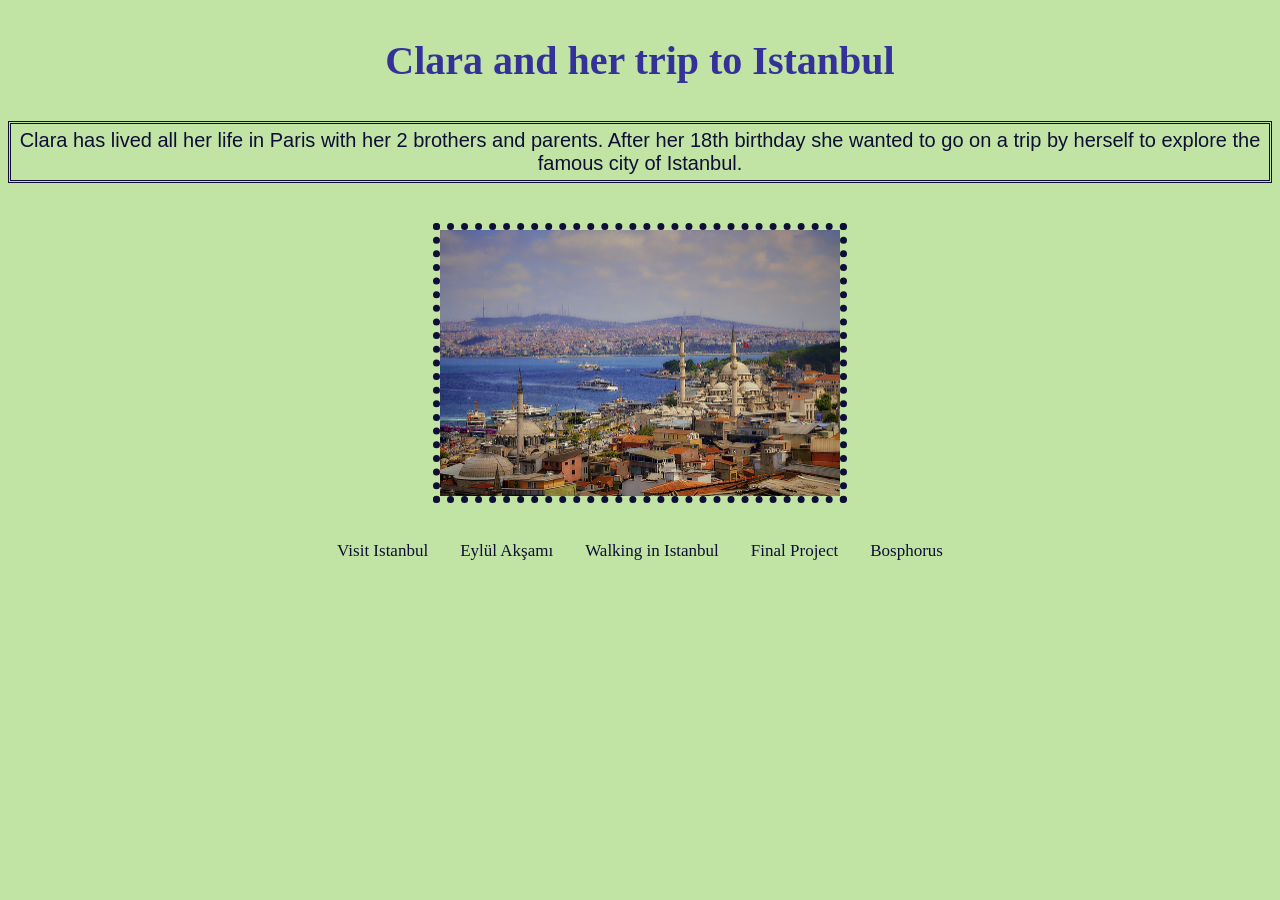
==== index.html @ 95f3996f "Add files via upload" ====
<!DOCTYPE html>
<html>
<head>
	<meta charset="utf-8">
	<meta name="viewport" content="width=device-width, initial-scale=1">
	<title>Main Page</title>
	<link rel="stylesheet" type="text/css" href="style.css">
</head>
<body>
	<h1>Clara and her trip to Istanbul</h1>
	<p>Clara has lived all her life in Paris with her 2 brothers and parents. After her 18th birthday she wanted to go on a trip by herself to explore the famous city of Istanbul.</p>
	<img src="images/istanbul.jpg" width="400px">
</br>
	<ul>
		<li><a href="landscape.html">Visit Istanbul</a></li>
		<li><a href="audio.html">Eylül Akşamı</a></li>
		<li><a href="animation.html">Walking in Istanbul</a></li>
		<li><a href="final.html">Final Project</a></li>
		<li><a href="programming.html">Bosphorus</a></li>
	</ul>
</body>
</html>
---- style.css ----
body{background-color:#C1E3A3;}
h1{color: #343299;
	font-family: Logic Monospace Regular;
	font-size: 40px;
	padding:10px;
	margin-left: 100px;
	margin-right: 100px;
	text-align: center;
}

p{color:#0E0E36;
font-family: Helvetica;
font-size: 20px;
text-align: center;
border-style: double;
border-width: 3px;
padding: 5px;
margin-bottom: 40px;

}
img{border-style: dotted;
border-width: 7px;
border-color:#0E0E36;
display: block;
margin:auto;
 }

 ul{list-style-type: none;
 	margin:0;
 	padding:0;
 	overflow:hidden;
 	display:flex;
 	justify-content: center;}

 	ul li { float: left; 	}

 	ul li a {display: block;
 	color:#0E0E36;
 	text-align: center ; 
 	padding: 20px 16px;
 	text-decoration: none;
 	font-size: 17px}
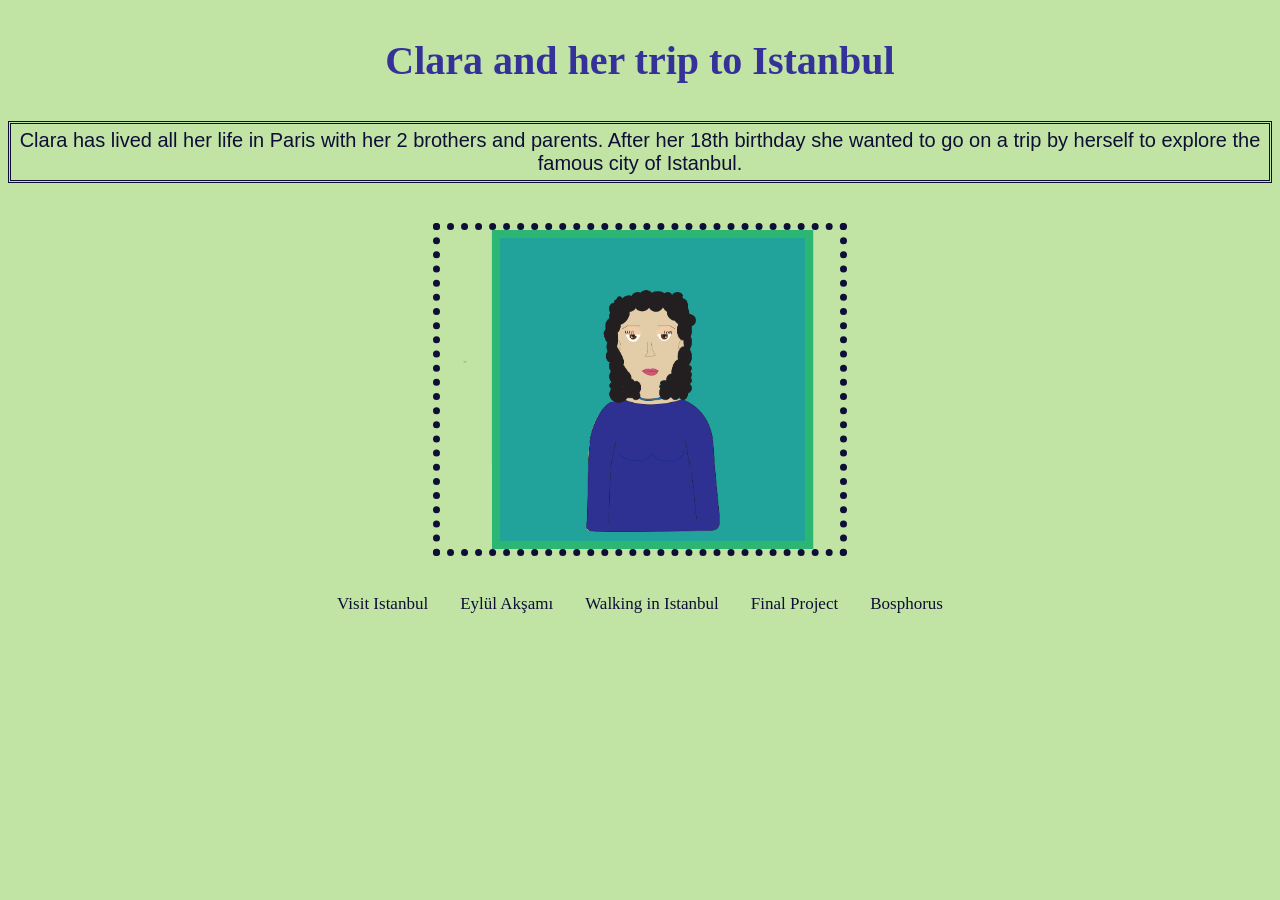
==== commit 6f2508df: "Update index.html" ====
--- a/index.html
+++ b/index.html
@@ -9,7 +9,7 @@
 <body>
 	<h1>Clara and her trip to Istanbul</h1>
 	<p>Clara has lived all her life in Paris with her 2 brothers and parents. After her 18th birthday she wanted to go on a trip by herself to explore the famous city of Istanbul.</p>
-	<img src="images/istanbul.jpg" width="400px">
+	<img src="images/erman_portrait.png" width="400px">
 </br>
 	<ul>
 		<li><a href="landscape.html">Visit Istanbul</a></li>
@@ -19,4 +19,4 @@
 		<li><a href="programming.html">Bosphorus</a></li>
 	</ul>
 </body>
-</html>+</html>
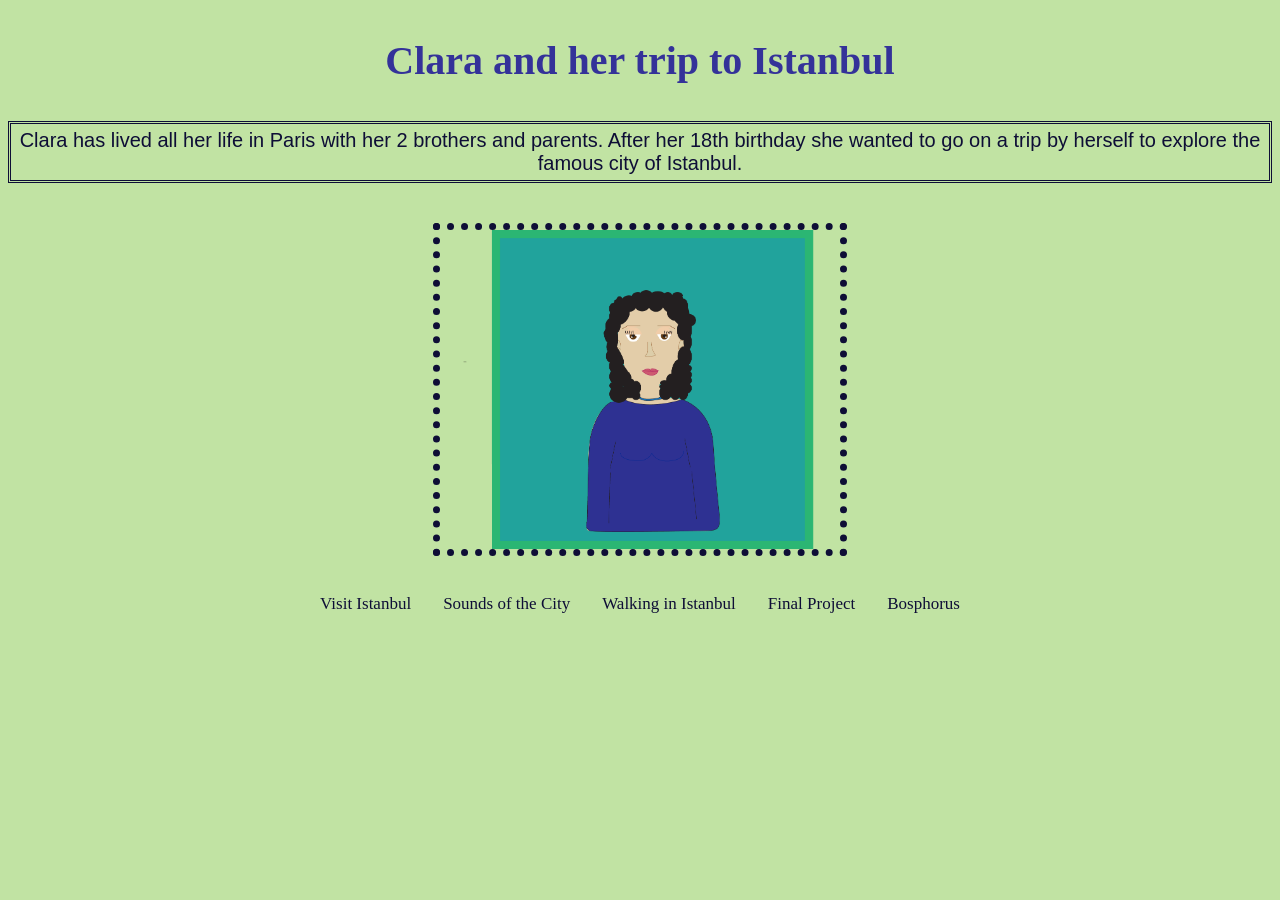
==== commit 8cd14c0a: "Update index.html" ====
--- a/index.html
+++ b/index.html
@@ -13,7 +13,7 @@
 </br>
 	<ul>
 		<li><a href="landscape.html">Visit Istanbul</a></li>
-		<li><a href="audio.html">Eylül Akşamı</a></li>
+		<li><a href="audio.html">Sounds of the City</a></li>
 		<li><a href="animation.html">Walking in Istanbul</a></li>
 		<li><a href="final.html">Final Project</a></li>
 		<li><a href="programming.html">Bosphorus</a></li>
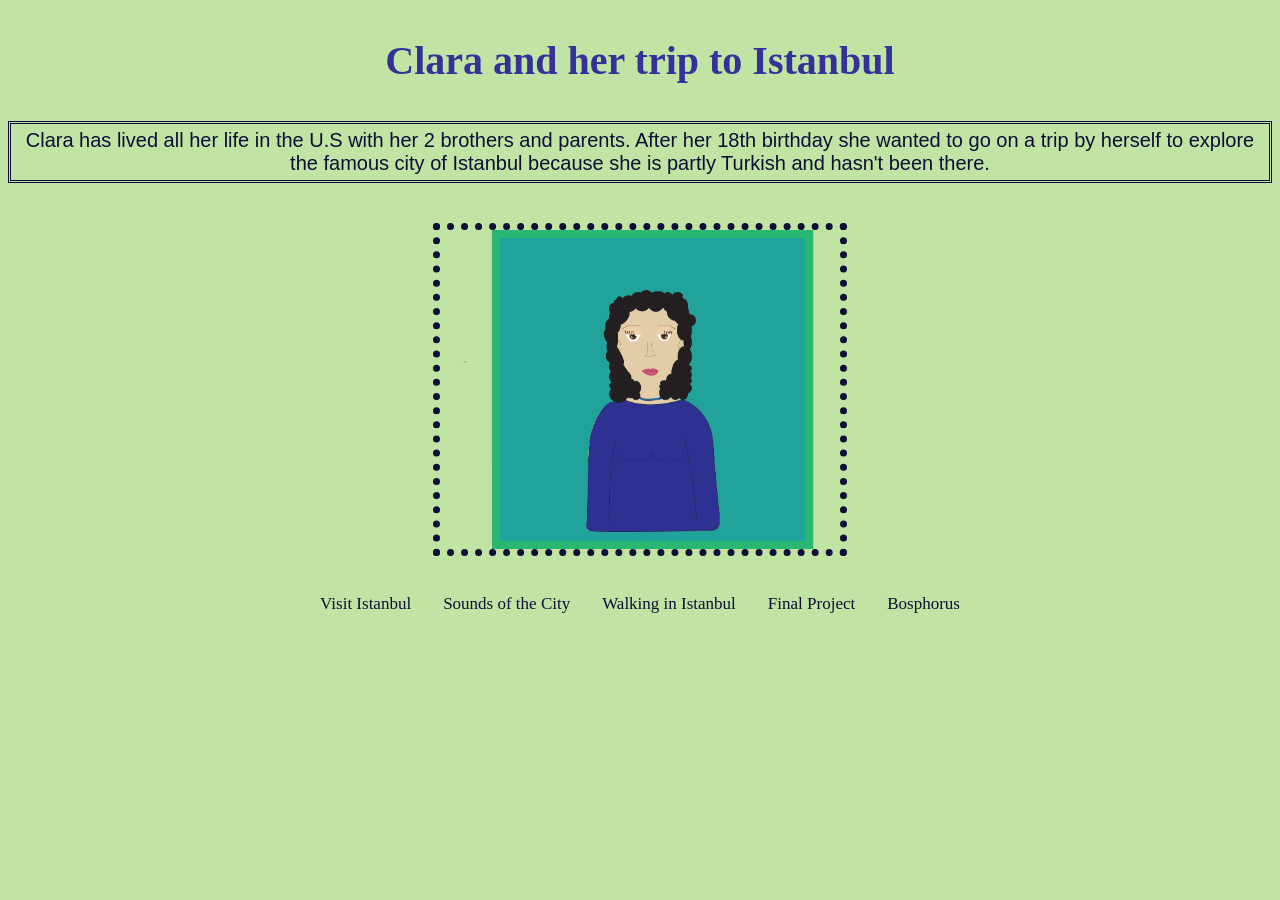
==== commit 7531fd5b: "Update index.html" ====
--- a/index.html
+++ b/index.html
@@ -8,7 +8,8 @@
 </head>
 <body>
 	<h1>Clara and her trip to Istanbul</h1>
-	<p>Clara has lived all her life in Paris with her 2 brothers and parents. After her 18th birthday she wanted to go on a trip by herself to explore the famous city of Istanbul.</p>
+	<p>Clara has lived all her life in the U.S with her 2 brothers and parents. After her 18th birthday she wanted to go on a trip by herself to explore the famous city of Istanbul because she is partly Turkish and hasn't been there.</p>
+	
 	<img src="images/erman_portrait.png" width="400px">
 </br>
 	<ul>
